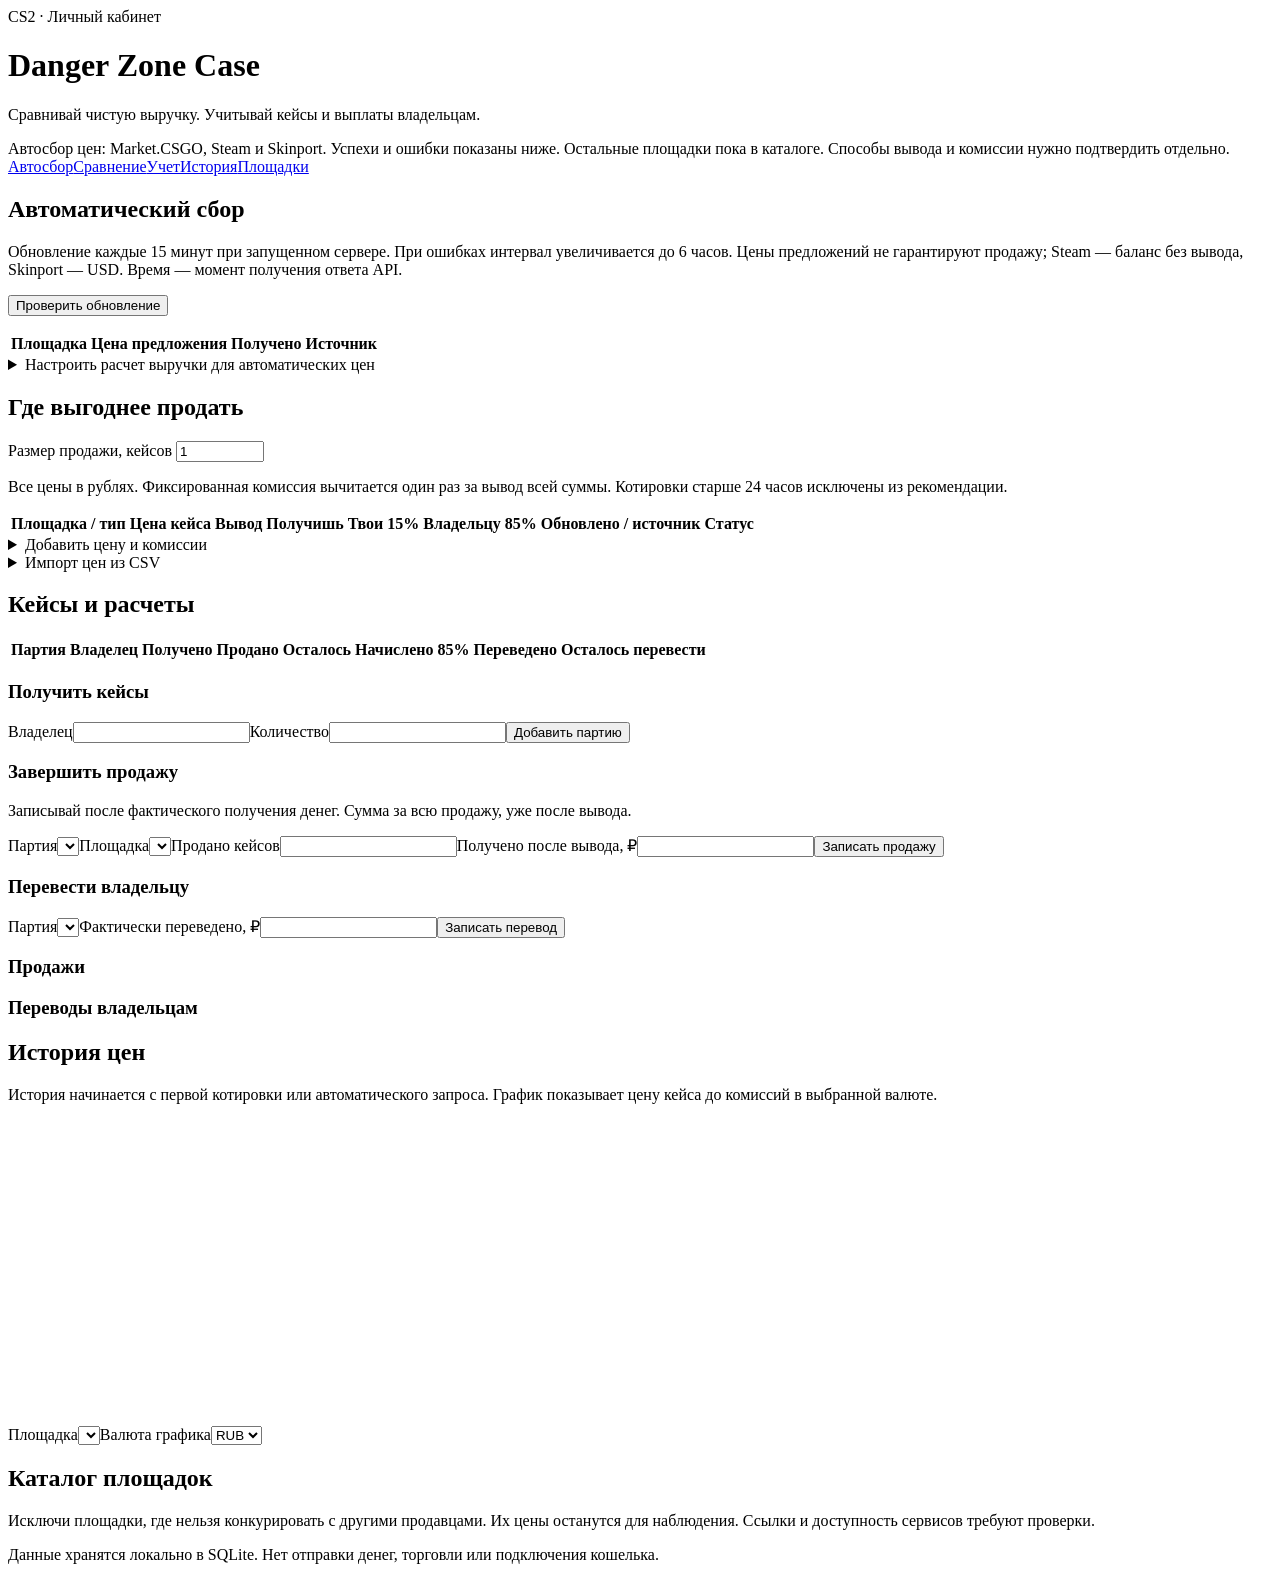
==== static/index.html @ 28a05b62 "Add case inventory, payout ledger and automatic price collection" ====
<!doctype html>
<html lang="ru"><head><meta charset="utf-8"><meta name="viewport" content="width=device-width,initial-scale=1"><title>Caseparser — Danger Zone</title><link rel="stylesheet" href="/style.css"><script src="/app.js" defer></script></head>
<body><main>
<header><span class="tag">CS2 · Личный кабинет</span><h1>Danger Zone Case</h1><p>Сравнивай чистую выручку. Учитывай кейсы и выплаты владельцам.</p></header>
<aside>Автосбор цен: Market.CSGO, Steam и Skinport. Успехи и ошибки показаны ниже. Остальные площадки пока в каталоге. Способы вывода и комиссии нужно подтвердить отдельно.</aside>
<nav><a href="#automatic">Автосбор</a><a href="#compare">Сравнение</a><a href="#inventory">Учет</a><a href="#history">История</a><a href="#markets">Площадки</a></nav>
<p id="error" role="alert"></p>
<section id="automatic"><h2>Автоматический сбор</h2><p class="muted">Обновление каждые 15 минут при запущенном сервере. При ошибках интервал увеличивается до 6 часов. Цены предложений не гарантируют продажу; Steam — баланс без вывода, Skinport — USD. Время — момент получения ответа API.</p><button id="collect-now">Проверить обновление</button><p id="collect-message" role="status"></p><div id="collector-status" class="cards"></div><div class="scroll"><table><thead><tr><th>Площадка</th><th>Цена предложения</th><th>Получено</th><th>Источник</th></tr></thead><tbody id="auto-prices"></tbody></table></div>
<details><summary>Настроить расчет выручки для автоматических цен</summary><p>Заполни проверенные комиссии и доступный тебе способ вывода один раз. Цены будут подставляться автоматически. Для USD укажи реальный курс конвертации; его нужно обновлять вручную.</p><form data-api="payout-settings"><label>Площадка<select name="market_id" class="auto-market-options"></select></label><label>Комиссия продажи, %<input name="sale_fee" type="number" min="0" max="100" step="0.001" required></label><label>Комиссия вывода, %<input name="withdrawal_fee" type="number" min="0" max="100" step="0.001" required></label><label>Фиксированная комиссия, ₽<input name="fixed_fee_rub" type="number" min="0" step="0.01" required></label><label>Способ вывода<input name="method" required></label><label>Курс: рублей за единицу валюты цены<input name="rub_rate" type="number" min="0.000001" step="0.000001" value="1" required></label><label>Вывод и комиссии проверены<select name="verified"><option value="0">Нет</option><option value="1">Да, проверено мной</option></select></label><button>Сохранить условия</button></form><div id="saved-settings"></div></details></section>
<section id="compare"><h2>Где выгоднее продать</h2><label>Размер продажи, кейсов <input id="count" type="number" min="1" max="1000000" value="1"></label><p class="muted">Все цены в рублях. Фиксированная комиссия вычитается один раз за вывод всей суммы. Котировки старше 24 часов исключены из рекомендации.</p><div id="best"></div><div class="scroll"><table><thead><tr><th>Площадка / тип</th><th>Цена кейса</th><th>Вывод</th><th>Получишь</th><th>Твои 15%</th><th>Владельцу 85%</th><th>Обновлено / источник</th><th>Статус</th></tr></thead><tbody id="quotes"></tbody></table></div>
<details><summary>Добавить цену и комиссии</summary><form data-api="quotes">
<label>Площадка<select name="market" class="market-names"></select></label>
<label>Цена одного кейса, ₽<input name="price_rub" type="number" min="0" step="0.01" required></label>
<label>Комиссия продажи, %<input name="sale_fee" type="number" min="0" max="100" step="0.001" value="0" required></label>
<label>Комиссия вывода, %<input name="withdrawal_fee" type="number" min="0" max="100" step="0.001" value="0" required></label>
<label>Фиксированная комиссия вывода, ₽<input name="fixed_fee_rub" type="number" min="0" step="0.01" value="0" required></label>
<label>Способ вывода<input name="method" placeholder="Например: СБП / USDT TRC20" required></label>
<label>Тип цены<select name="kind"><option value="instant">Мгновенная продажа / заявка покупателя</option><option value="listing">Цена выставления / предложение продавца</option></select></label>
<label>Источник<input name="source" placeholder="Ссылка или описание проверки" required></label>
<label>Вывод доступен мне и комиссии проверены<select name="verified"><option value="0">Не проверено</option><option value="1">Проверено мной</option></select></label>
<button>Сохранить котировку</button></form></details>
<details><summary>Импорт цен из CSV</summary><p>Валютные цены предварительно переведи в рубли по доступному тебе курсу. В source укажи источник и курс. Комиссия сети криптовалюты входит в fixed_fee_rub.</p><code>market,price_rub,sale_fee,withdrawal_fee,fixed_fee_rub,method,verified,kind,observed_at,source</code><p>verified: 0 или 1; kind: instant или listing; observed_at: время ISO 8601 с часовым поясом. Весь импорт отменяется при ошибке строки.</p><form data-api="import"><label>Файл CSV<input id="csvfile" type="file" accept=".csv,text/csv" required></label><button>Загрузить цены</button></form></details></section>
<section id="inventory"><h2>Кейсы и расчеты</h2><div id="totals" class="cards"></div><div class="scroll"><table><thead><tr><th>Партия</th><th>Владелец</th><th>Получено</th><th>Продано</th><th>Осталось</th><th>Начислено 85%</th><th>Переведено</th><th>Осталось перевести</th></tr></thead><tbody id="batches"></tbody></table></div>
<div class="forms"><form data-api="batches"><h3>Получить кейсы</h3><label>Владелец<input name="owner" maxlength="200" required></label><label>Количество<input name="quantity" type="number" min="1" required></label><button>Добавить партию</button></form>
<form data-api="sales"><h3>Завершить продажу</h3><p class="muted">Записывай после фактического получения денег. Сумма за всю продажу, уже после вывода.</p><label>Партия<select name="batch_id" class="batch-options"></select></label><label>Площадка<select name="market_id" class="sale-markets"></select></label><label>Продано кейсов<input name="quantity" type="number" min="1" required></label><label>Получено после вывода, ₽<input name="received_rub" type="number" min="0.01" step="0.01" required></label><button>Записать продажу</button></form>
<form data-api="payments"><h3>Перевести владельцу</h3><label>Партия<select name="batch_id" class="batch-options"></select></label><label>Фактически переведено, ₽<input name="amount_rub" type="number" min="0.01" step="0.01" required></label><button>Записать перевод</button></form></div>
<h3>Продажи</h3><div id="sales"></div><h3>Переводы владельцам</h3><div id="payments"></div></section>
<section id="history"><h2>История цен</h2><p class="muted">История начинается с первой котировки или автоматического запроса. График показывает цену кейса до комиссий в выбранной валюте.</p><label>Площадка<select id="history-market"></select></label><label>Валюта графика<select id="history-currency"><option value="RUB">RUB</option><option value="USD">USD</option></select></label><canvas id="chart" width="1000" height="320" aria-label="График цены Danger Zone Case"></canvas><div id="history-table" class="scroll"></div></section>
<section id="markets"><h2>Каталог площадок</h2><p class="muted">Исключи площадки, где нельзя конкурировать с другими продавцами. Их цены останутся для наблюдения. Ссылки и доступность сервисов требуют проверки.</p><div id="market-list" class="cards"></div></section>
<footer>Данные хранятся локально в SQLite. Нет отправки денег, торговли или подключения кошелька.</footer>
</main></body></html>
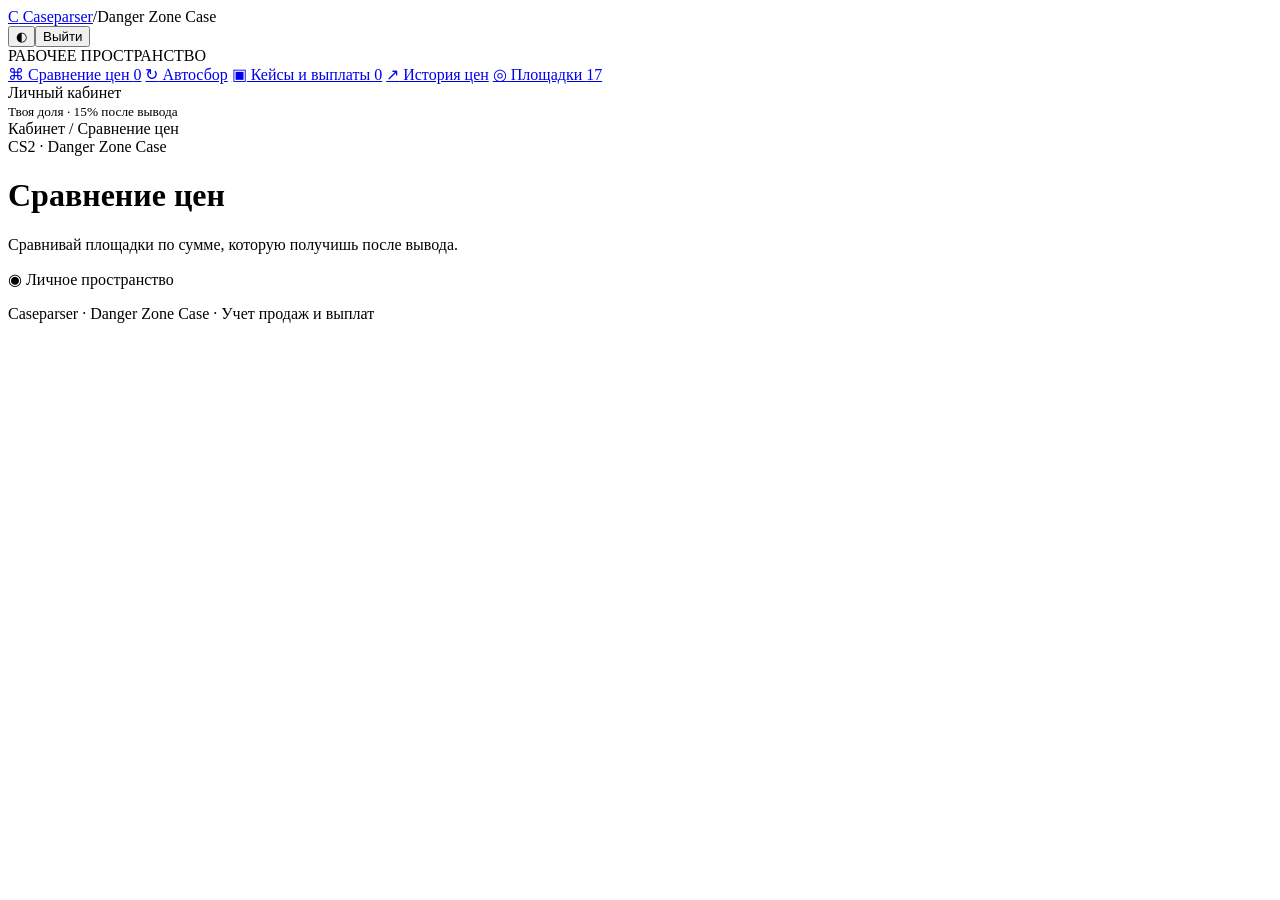
==== commit b716a6a1: "Redesign dashboard with separate sections and password-protected HTTPS hosting" ====
--- a/static/index.html
+++ b/static/index.html
@@ -1,13 +1,20 @@
 <!doctype html>
 <html lang="ru"><head><meta charset="utf-8"><meta name="viewport" content="width=device-width,initial-scale=1"><title>Caseparser — Danger Zone</title><link rel="stylesheet" href="/style.css"><script src="/app.js" defer></script></head>
-<body><main>
-<header><span class="tag">CS2 · Личный кабинет</span><h1>Danger Zone Case</h1><p>Сравнивай чистую выручку. Учитывай кейсы и выплаты владельцам.</p></header>
-<aside>Автосбор цен: Market.CSGO, Steam и Skinport. Успехи и ошибки показаны ниже. Остальные площадки пока в каталоге. Способы вывода и комиссии нужно подтвердить отдельно.</aside>
-<nav><a href="#automatic">Автосбор</a><a href="#compare">Сравнение</a><a href="#inventory">Учет</a><a href="#history">История</a><a href="#markets">Площадки</a></nav>
+<body>
+<div class="topbar"><a class="brand" href="/prices" data-route><span class="brand-mark">C</span> Caseparser</a><span class="topbar-divider">/</span><span class="topbar-project">Danger Zone Case</span><div class="topbar-actions"><button class="icon-button" id="theme-toggle" aria-label="Сменить тему">◐</button><button class="secondary" id="logout">Выйти</button></div></div>
+<div class="app-layout"><nav class="sidebar" aria-label="Разделы кабинета"><div class="sidebar-title">РАБОЧЕЕ ПРОСТРАНСТВО</div>
+<a href="/prices" data-route><span class="nav-icon">⌘</span> Сравнение цен <span class="nav-count" id="price-count">0</span></a>
+<a href="/collection" data-route><span class="nav-icon">↻</span> Автосбор</a>
+<a href="/inventory" data-route><span class="nav-icon">▣</span> Кейсы и выплаты <span class="nav-count" id="stock-count">0</span></a>
+<a href="/history" data-route><span class="nav-icon">↗</span> История цен</a>
+<a href="/markets" data-route><span class="nav-icon">◎</span> Площадки <span class="nav-count">17</span></a>
+<div class="sidebar-bottom"><span class="status-dot"></span> Личный кабинет<br><small>Твоя доля · 15% после вывода</small></div></nav>
+<main class="content"><div class="breadcrumb">Кабинет <span>/</span> <span id="page-name">Сравнение цен</span></div>
+<header class="page-header"><div><span class="tag">CS2 · Danger Zone Case</span><h1 id="page-title">Сравнение цен</h1><p id="page-description">Сравнивай площадки по сумме, которую получишь после вывода.</p></div><span class="private-badge">◉ Личное пространство</span></header>
 <p id="error" role="alert"></p>
-<section id="automatic"><h2>Автоматический сбор</h2><p class="muted">Обновление каждые 15 минут при запущенном сервере. При ошибках интервал увеличивается до 6 часов. Цены предложений не гарантируют продажу; Steam — баланс без вывода, Skinport — USD. Время — момент получения ответа API.</p><button id="collect-now">Проверить обновление</button><p id="collect-message" role="status"></p><div id="collector-status" class="cards"></div><div class="scroll"><table><thead><tr><th>Площадка</th><th>Цена предложения</th><th>Получено</th><th>Источник</th></tr></thead><tbody id="auto-prices"></tbody></table></div>
+<section id="automatic" class="page-panel" hidden><h2>Автоматический сбор</h2><p class="muted">Обновление каждые 15 минут при запущенном сервере. При ошибках интервал увеличивается до 6 часов. Цены предложений не гарантируют продажу; Steam — баланс без вывода, Skinport — USD. Время — момент получения ответа API.</p><button id="collect-now">Проверить обновление</button><p id="collect-message" role="status"></p><div id="collector-status" class="cards"></div><div class="scroll"><table><thead><tr><th>Площадка</th><th>Цена предложения</th><th>Получено</th><th>Источник</th></tr></thead><tbody id="auto-prices"></tbody></table></div>
 <details><summary>Настроить расчет выручки для автоматических цен</summary><p>Заполни проверенные комиссии и доступный тебе способ вывода один раз. Цены будут подставляться автоматически. Для USD укажи реальный курс конвертации; его нужно обновлять вручную.</p><form data-api="payout-settings"><label>Площадка<select name="market_id" class="auto-market-options"></select></label><label>Комиссия продажи, %<input name="sale_fee" type="number" min="0" max="100" step="0.001" required></label><label>Комиссия вывода, %<input name="withdrawal_fee" type="number" min="0" max="100" step="0.001" required></label><label>Фиксированная комиссия, ₽<input name="fixed_fee_rub" type="number" min="0" step="0.01" required></label><label>Способ вывода<input name="method" required></label><label>Курс: рублей за единицу валюты цены<input name="rub_rate" type="number" min="0.000001" step="0.000001" value="1" required></label><label>Вывод и комиссии проверены<select name="verified"><option value="0">Нет</option><option value="1">Да, проверено мной</option></select></label><button>Сохранить условия</button></form><div id="saved-settings"></div></details></section>
-<section id="compare"><h2>Где выгоднее продать</h2><label>Размер продажи, кейсов <input id="count" type="number" min="1" max="1000000" value="1"></label><p class="muted">Все цены в рублях. Фиксированная комиссия вычитается один раз за вывод всей суммы. Котировки старше 24 часов исключены из рекомендации.</p><div id="best"></div><div class="scroll"><table><thead><tr><th>Площадка / тип</th><th>Цена кейса</th><th>Вывод</th><th>Получишь</th><th>Твои 15%</th><th>Владельцу 85%</th><th>Обновлено / источник</th><th>Статус</th></tr></thead><tbody id="quotes"></tbody></table></div>
+<section id="compare" class="page-panel" hidden><h2>Где выгоднее продать</h2><label>Размер продажи, кейсов <input id="count" type="number" min="1" max="1000000" value="1"></label><p class="muted">Все цены в рублях. Фиксированная комиссия вычитается один раз за вывод всей суммы. Котировки старше 24 часов исключены из рекомендации.</p><div id="best"></div><div class="scroll"><table><thead><tr><th>Площадка / тип</th><th>Цена кейса</th><th>Вывод</th><th>Получишь</th><th>Твои 15%</th><th>Владельцу 85%</th><th>Обновлено / источник</th><th>Статус</th></tr></thead><tbody id="quotes"></tbody></table></div>
 <details><summary>Добавить цену и комиссии</summary><form data-api="quotes">
 <label>Площадка<select name="market" class="market-names"></select></label>
 <label>Цена одного кейса, ₽<input name="price_rub" type="number" min="0" step="0.01" required></label>
@@ -20,12 +27,12 @@
 <label>Вывод доступен мне и комиссии проверены<select name="verified"><option value="0">Не проверено</option><option value="1">Проверено мной</option></select></label>
 <button>Сохранить котировку</button></form></details>
 <details><summary>Импорт цен из CSV</summary><p>Валютные цены предварительно переведи в рубли по доступному тебе курсу. В source укажи источник и курс. Комиссия сети криптовалюты входит в fixed_fee_rub.</p><code>market,price_rub,sale_fee,withdrawal_fee,fixed_fee_rub,method,verified,kind,observed_at,source</code><p>verified: 0 или 1; kind: instant или listing; observed_at: время ISO 8601 с часовым поясом. Весь импорт отменяется при ошибке строки.</p><form data-api="import"><label>Файл CSV<input id="csvfile" type="file" accept=".csv,text/csv" required></label><button>Загрузить цены</button></form></details></section>
-<section id="inventory"><h2>Кейсы и расчеты</h2><div id="totals" class="cards"></div><div class="scroll"><table><thead><tr><th>Партия</th><th>Владелец</th><th>Получено</th><th>Продано</th><th>Осталось</th><th>Начислено 85%</th><th>Переведено</th><th>Осталось перевести</th></tr></thead><tbody id="batches"></tbody></table></div>
+<section id="inventory" class="page-panel" hidden><h2>Кейсы и расчеты</h2><div id="totals" class="cards"></div><div class="scroll"><table><thead><tr><th>Партия</th><th>Владелец</th><th>Получено</th><th>Продано</th><th>Осталось</th><th>Начислено 85%</th><th>Переведено</th><th>Осталось перевести</th></tr></thead><tbody id="batches"></tbody></table></div>
 <div class="forms"><form data-api="batches"><h3>Получить кейсы</h3><label>Владелец<input name="owner" maxlength="200" required></label><label>Количество<input name="quantity" type="number" min="1" required></label><button>Добавить партию</button></form>
 <form data-api="sales"><h3>Завершить продажу</h3><p class="muted">Записывай после фактического получения денег. Сумма за всю продажу, уже после вывода.</p><label>Партия<select name="batch_id" class="batch-options"></select></label><label>Площадка<select name="market_id" class="sale-markets"></select></label><label>Продано кейсов<input name="quantity" type="number" min="1" required></label><label>Получено после вывода, ₽<input name="received_rub" type="number" min="0.01" step="0.01" required></label><button>Записать продажу</button></form>
 <form data-api="payments"><h3>Перевести владельцу</h3><label>Партия<select name="batch_id" class="batch-options"></select></label><label>Фактически переведено, ₽<input name="amount_rub" type="number" min="0.01" step="0.01" required></label><button>Записать перевод</button></form></div>
 <h3>Продажи</h3><div id="sales"></div><h3>Переводы владельцам</h3><div id="payments"></div></section>
-<section id="history"><h2>История цен</h2><p class="muted">История начинается с первой котировки или автоматического запроса. График показывает цену кейса до комиссий в выбранной валюте.</p><label>Площадка<select id="history-market"></select></label><label>Валюта графика<select id="history-currency"><option value="RUB">RUB</option><option value="USD">USD</option></select></label><canvas id="chart" width="1000" height="320" aria-label="График цены Danger Zone Case"></canvas><div id="history-table" class="scroll"></div></section>
-<section id="markets"><h2>Каталог площадок</h2><p class="muted">Исключи площадки, где нельзя конкурировать с другими продавцами. Их цены останутся для наблюдения. Ссылки и доступность сервисов требуют проверки.</p><div id="market-list" class="cards"></div></section>
-<footer>Данные хранятся локально в SQLite. Нет отправки денег, торговли или подключения кошелька.</footer>
-</main></body></html>
+<section id="history" class="page-panel" hidden><h2>История цен</h2><p class="muted">История начинается с первой котировки или автоматического запроса. График показывает цену кейса до комиссий в выбранной валюте.</p><label>Площадка<select id="history-market"></select></label><label>Валюта графика<select id="history-currency"><option value="RUB">RUB</option><option value="USD">USD</option></select></label><canvas id="chart" width="1000" height="320" aria-label="График цены Danger Zone Case"></canvas><div id="history-table" class="scroll"></div></section>
+<section id="markets" class="page-panel" hidden><h2>Каталог площадок</h2><p class="muted">Исключи площадки, где нельзя конкурировать с другими продавцами. Их цены останутся для наблюдения. Ссылки и доступность сервисов требуют проверки.</p><div id="market-list" class="cards"></div></section>
+<footer>Caseparser <span>·</span> Danger Zone Case <span>·</span> Учет продаж и выплат</footer>
+</main></div></body></html>
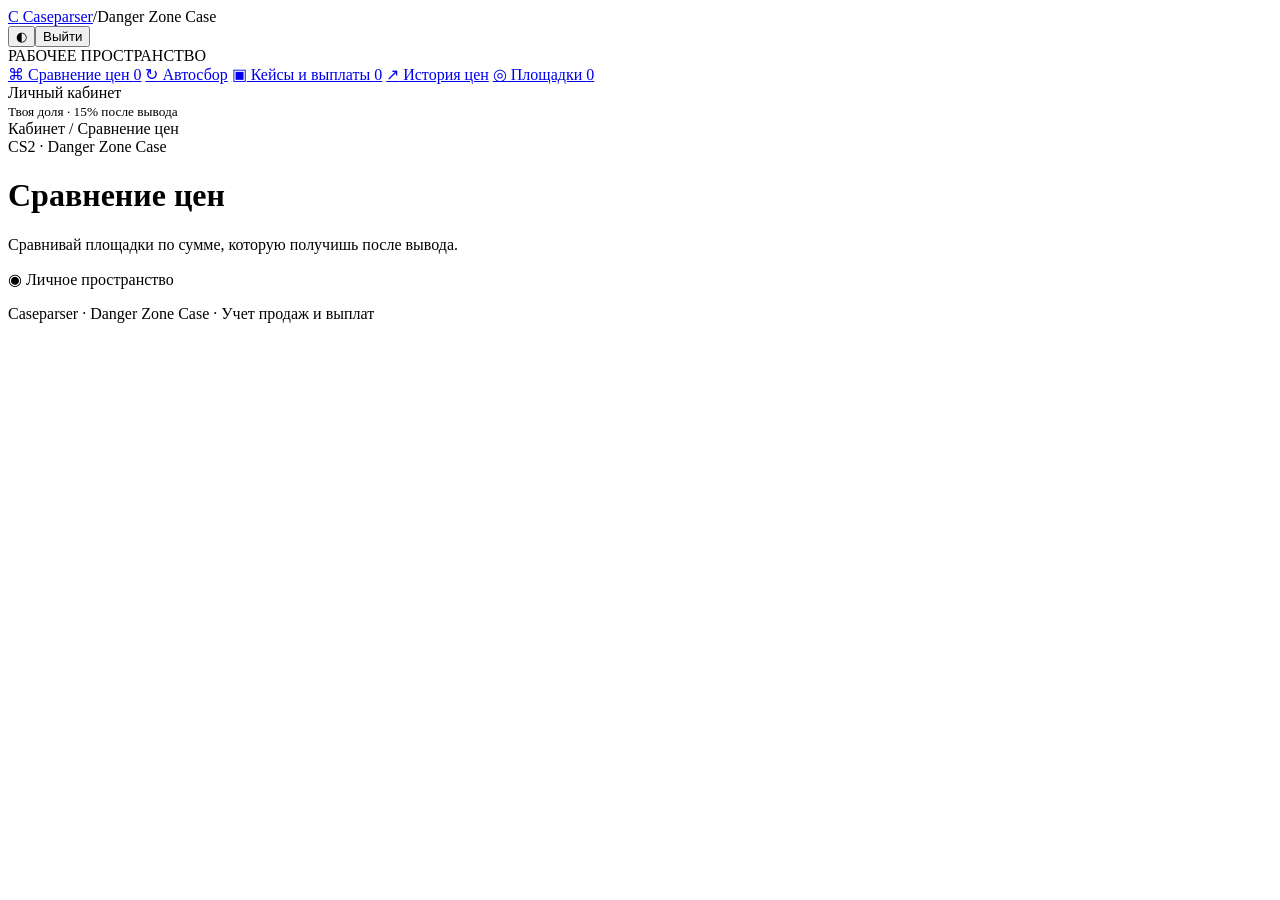
==== commit a0cd0664: "Collect free prices for most marketplaces using public pages and fallback" ====
--- a/static/index.html
+++ b/static/index.html
@@ -7,14 +7,14 @@
 <a href="/collection" data-route><span class="nav-icon">↻</span> Автосбор</a>
 <a href="/inventory" data-route><span class="nav-icon">▣</span> Кейсы и выплаты <span class="nav-count" id="stock-count">0</span></a>
 <a href="/history" data-route><span class="nav-icon">↗</span> История цен</a>
-<a href="/markets" data-route><span class="nav-icon">◎</span> Площадки <span class="nav-count">17</span></a>
+<a href="/markets" data-route><span class="nav-icon">◎</span> Площадки <span class="nav-count" id="market-count">0</span></a>
 <div class="sidebar-bottom"><span class="status-dot"></span> Личный кабинет<br><small>Твоя доля · 15% после вывода</small></div></nav>
 <main class="content"><div class="breadcrumb">Кабинет <span>/</span> <span id="page-name">Сравнение цен</span></div>
 <header class="page-header"><div><span class="tag">CS2 · Danger Zone Case</span><h1 id="page-title">Сравнение цен</h1><p id="page-description">Сравнивай площадки по сумме, которую получишь после вывода.</p></div><span class="private-badge">◉ Личное пространство</span></header>
 <p id="error" role="alert"></p>
-<section id="automatic" class="page-panel" hidden><h2>Автоматический сбор</h2><p class="muted">Обновление каждые 15 минут при запущенном сервере. При ошибках интервал увеличивается до 6 часов. Цены предложений не гарантируют продажу; Steam — баланс без вывода, Skinport — USD. Время — момент получения ответа API.</p><button id="collect-now">Проверить обновление</button><p id="collect-message" role="status"></p><div id="collector-status" class="cards"></div><div class="scroll"><table><thead><tr><th>Площадка</th><th>Цена предложения</th><th>Получено</th><th>Источник</th></tr></thead><tbody id="auto-prices"></tbody></table></div>
-<details><summary>Настроить расчет выручки для автоматических цен</summary><p>Заполни проверенные комиссии и доступный тебе способ вывода один раз. Цены будут подставляться автоматически. Для USD укажи реальный курс конвертации; его нужно обновлять вручную.</p><form data-api="payout-settings"><label>Площадка<select name="market_id" class="auto-market-options"></select></label><label>Комиссия продажи, %<input name="sale_fee" type="number" min="0" max="100" step="0.001" required></label><label>Комиссия вывода, %<input name="withdrawal_fee" type="number" min="0" max="100" step="0.001" required></label><label>Фиксированная комиссия, ₽<input name="fixed_fee_rub" type="number" min="0" step="0.01" required></label><label>Способ вывода<input name="method" required></label><label>Курс: рублей за единицу валюты цены<input name="rub_rate" type="number" min="0.000001" step="0.000001" value="1" required></label><label>Вывод и комиссии проверены<select name="verified"><option value="0">Нет</option><option value="1">Да, проверено мной</option></select></label><button>Сохранить условия</button></form><div id="saved-settings"></div></details></section>
-<section id="compare" class="page-panel" hidden><h2>Где выгоднее продать</h2><label>Размер продажи, кейсов <input id="count" type="number" min="1" max="1000000" value="1"></label><p class="muted">Все цены в рублях. Фиксированная комиссия вычитается один раз за вывод всей суммы. Котировки старше 24 часов исключены из рекомендации.</p><div id="best"></div><div class="scroll"><table><thead><tr><th>Площадка / тип</th><th>Цена кейса</th><th>Вывод</th><th>Получишь</th><th>Твои 15%</th><th>Владельцу 85%</th><th>Обновлено / источник</th><th>Статус</th></tr></thead><tbody id="quotes"></tbody></table></div>
+<section id="automatic" class="page-panel" hidden><h2>Автоматический сбор</h2><p class="muted">Обновление каждые 15 минут при запущенном сервере. При ошибках интервал увеличивается до 6 часов. Цены предложений не гарантируют продажу; Steam — баланс без вывода, Skinport — USD. Время — момент получения цены. При недоступности прямого источника используется бесплатная страница CSGOSKINS.GG; время обновления цены на площадке неизвестно.</p><button id="collect-now">Проверить обновление</button><p id="collect-message" role="status"></p><div id="collector-status" class="cards"></div><div class="scroll"><table><thead><tr><th>Площадка</th><th>Цена предложения</th><th>Получено</th><th>Источник</th></tr></thead><tbody id="auto-prices"></tbody></table></div>
+<details><summary>Настроить расчет выручки для автоматических цен</summary><p>Заполни проверенные комиссии и доступный тебе способ вывода один раз. Цены будут подставляться автоматически. Для USD и EUR укажи реальный курс конвертации; его нужно обновлять вручную.</p><form data-api="payout-settings"><label>Площадка<select name="market_id" class="auto-market-options"></select></label><label>Комиссия продажи, %<input name="sale_fee" type="number" min="0" max="100" step="0.001" required></label><label>Комиссия вывода, %<input name="withdrawal_fee" type="number" min="0" max="100" step="0.001" required></label><label>Фиксированная комиссия, ₽<input name="fixed_fee_rub" type="number" min="0" step="0.01" required></label><label>Способ вывода<input name="method" required></label><label>Валюта курса<select name="rate_currency"><option value="RUB">RUB</option><option value="USD">USD</option><option value="EUR">EUR</option></select></label><label>Курс: рублей за единицу валюты цены<input name="rub_rate" type="number" min="0.000001" step="0.000001" value="1" required></label><label>Вывод и комиссии проверены<select name="verified"><option value="0">Нет</option><option value="1">Да, проверено мной</option></select></label><button>Сохранить условия</button></form><div id="saved-settings"></div></details></section>
+<section id="compare" class="page-panel" hidden><p id="coverage-summary" class="coverage-summary" role="status"></p><h2>Где выгоднее продать</h2><label>Размер продажи, кейсов <input id="count" type="number" min="1" max="1000000" value="1"></label><p class="muted">Итоги после комиссий в рублях; исходные цены могут быть в RUB, USD или EUR. Фиксированная комиссия вычитается один раз за вывод всей суммы. Котировки старше 24 часов исключены из рекомендации.</p><div id="best"></div><div class="scroll"><table><thead><tr><th>Площадка / тип</th><th>Цена кейса</th><th>Вывод</th><th>Получишь</th><th>Твои 15%</th><th>Владельцу 85%</th><th>Обновлено / источник</th><th>Статус</th></tr></thead><tbody id="quotes"></tbody></table></div>
 <details><summary>Добавить цену и комиссии</summary><form data-api="quotes">
 <label>Площадка<select name="market" class="market-names"></select></label>
 <label>Цена одного кейса, ₽<input name="price_rub" type="number" min="0" step="0.01" required></label>
@@ -32,7 +32,7 @@
 <form data-api="sales"><h3>Завершить продажу</h3><p class="muted">Записывай после фактического получения денег. Сумма за всю продажу, уже после вывода.</p><label>Партия<select name="batch_id" class="batch-options"></select></label><label>Площадка<select name="market_id" class="sale-markets"></select></label><label>Продано кейсов<input name="quantity" type="number" min="1" required></label><label>Получено после вывода, ₽<input name="received_rub" type="number" min="0.01" step="0.01" required></label><button>Записать продажу</button></form>
 <form data-api="payments"><h3>Перевести владельцу</h3><label>Партия<select name="batch_id" class="batch-options"></select></label><label>Фактически переведено, ₽<input name="amount_rub" type="number" min="0.01" step="0.01" required></label><button>Записать перевод</button></form></div>
 <h3>Продажи</h3><div id="sales"></div><h3>Переводы владельцам</h3><div id="payments"></div></section>
-<section id="history" class="page-panel" hidden><h2>История цен</h2><p class="muted">История начинается с первой котировки или автоматического запроса. График показывает цену кейса до комиссий в выбранной валюте.</p><label>Площадка<select id="history-market"></select></label><label>Валюта графика<select id="history-currency"><option value="RUB">RUB</option><option value="USD">USD</option></select></label><canvas id="chart" width="1000" height="320" aria-label="График цены Danger Zone Case"></canvas><div id="history-table" class="scroll"></div></section>
+<section id="history" class="page-panel" hidden><h2>История цен</h2><p class="muted">История начинается с первой котировки или автоматического запроса. График показывает цену кейса до комиссий в выбранной валюте.</p><label>Площадка<select id="history-market"></select></label><label>Валюта графика<select id="history-currency"><option value="RUB">RUB</option><option value="USD">USD</option><option value="EUR">EUR</option></select></label><canvas id="chart" width="1000" height="320" aria-label="График цены Danger Zone Case"></canvas><div id="history-table" class="scroll"></div></section>
 <section id="markets" class="page-panel" hidden><h2>Каталог площадок</h2><p class="muted">Исключи площадки, где нельзя конкурировать с другими продавцами. Их цены останутся для наблюдения. Ссылки и доступность сервисов требуют проверки.</p><div id="market-list" class="cards"></div></section>
 <footer>Caseparser <span>·</span> Danger Zone Case <span>·</span> Учет продаж и выплат</footer>
 </main></div></body></html>
